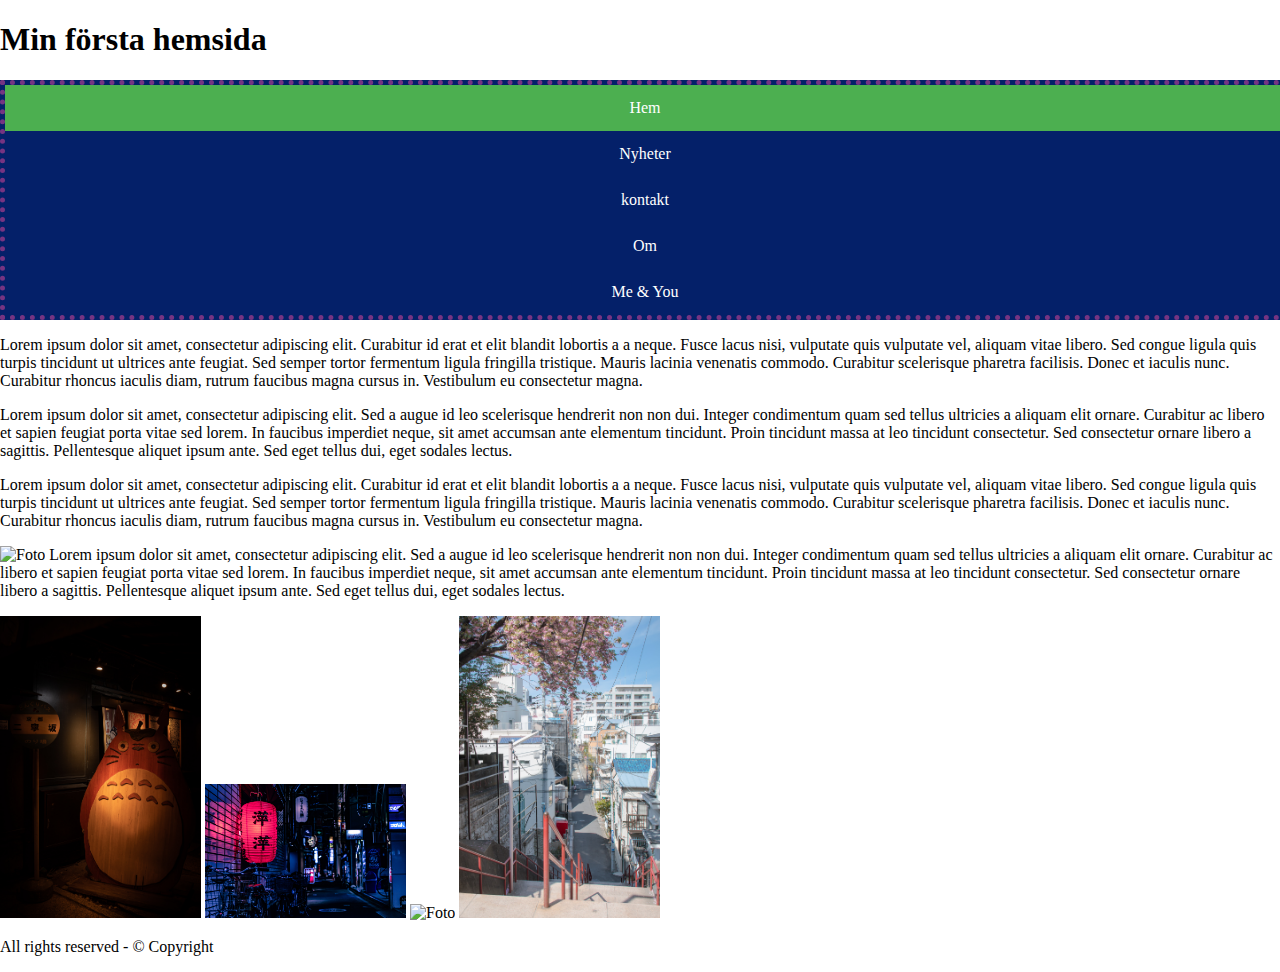
==== github-menyer-main/efter optimering/index.html @ 45517a34 "Add files via upload" ====
<!DOCTYPE html> <html lang="sv"> <head>

    <title>Exempel 1 navigation bar</title>
    
    <meta charset = "utf-8" />
    
    <link href = "css/navigation.css" rel="stylesheet" type="text/css" />
    
    </head>
    
    <body>
    
    <!--wrapper börjar-->
    
    <div class="wrapper">
    
    <header class="header">
    
    <h1>Min första hemsida</h1>
    
    </header>
    
    <header class="mainmenu">
    
    <ul class="sidenav">
    
    <li><a class="active" href="index.html">Hem</a></li>
    
    <li><a href="news.html">Nyheter</a></li>
    
    <li><a href="contacts.html">kontakt</a></li>
    
    <li><a href="about.html">Om</a></li>
    <li><a href="https://www.youtube.com/watch?v=0IS5qkJ19dg">Me & You</a></li>
    
    </ul>
    
    </header>
    
    <div class="wrapper_2col">
    
    <div class="leftcol">
    
    <p>
    
    Lorem ipsum dolor sit amet, consectetur adipiscing elit. Curabitur id erat
    
    et elit blandit lobortis a a neque. Fusce lacus nisi, vulputate quis vulputate
    
    vel, aliquam vitae libero. Sed congue ligula quis turpis tincidunt ut
    
    ultrices ante feugiat. Sed semper tortor fermentum ligula fringilla tristique.
    
    Mauris lacinia venenatis commodo. Curabitur scelerisque pharetra facilisis.
    
    Donec et iaculis nunc. Curabitur rhoncus iaculis diam, rutrum faucibus
    
    magna cursus in. Vestibulum eu consectetur magna.
    
    </p>
    
    <p>
    
    Lorem ipsum dolor sit amet, consectetur adipiscing elit. Sed a augue id
    
    leo scelerisque hendrerit non non dui. Integer condimentum quam sed tellus
    
    ultricies a aliquam elit ornare. Curabitur ac libero et sapien feugiat
    
    porta vitae sed lorem. In faucibus imperdiet neque, sit amet accumsan
    
    ante elementum tincidunt. Proin tincidunt massa at leo tincidunt consectetur.
    
    Sed consectetur ornare libero a sagittis. Pellentesque aliquet ipsum ante.
    
    Sed eget tellus dui, eget sodales lectus.
    
    </p>
    
    </div><!--leftcol slutar-->
    
    <div class="rightcol">
    
    <p>
    
    Lorem ipsum dolor sit amet, consectetur adipiscing elit. Curabitur id erat
    
    et elit blandit lobortis a a neque. Fusce lacus nisi, vulputate quis vulputate
    
    vel, aliquam vitae libero. Sed congue ligula quis turpis tincidunt ut
    
    ultrices ante feugiat. Sed semper tortor fermentum ligula fringilla tristique.
    
    Mauris lacinia venenatis commodo. Curabitur scelerisque pharetra facilisis.
    
    Donec et iaculis nunc. Curabitur rhoncus iaculis diam, rutrum faucibus
    
    magna cursus in. Vestibulum eu consectetur magna.
    
    </p>
    
    <p><img src="img/andreas.jpg" height="300" width="201" alt="Foto" />
    
    Lorem ipsum dolor sit amet, consectetur adipiscing elit. Sed a augue id
    
    leo scelerisque hendrerit non non dui. Integer condimentum quam sed tellus
    
    ultricies a aliquam elit ornare. Curabitur ac libero et sapien feugiat
    
    porta vitae sed lorem. In faucibus imperdiet neque, sit amet accumsan
    
    ante elementum tincidunt. Proin tincidunt massa at leo tincidunt consectetur.
    
    Sed consectetur ornare libero a sagittis. Pellentesque aliquet ipsum ante.
    
    Sed eget tellus dui, eget sodales lectus.
    
    </p>
    <img src="img/samuel-berner-kcvEQb7GXZc-unsplash.jpg"  width="201" alt="Foto" />
    <img src="img/jase-bloor-oCZHIa1D4EU-unsplash.jpg"  width="201" alt="Foto" />
    <img src="img/pat-krupa-Of2rc0KOfVU-unsplash.jpg"  width="201" alt="Foto" />
    <img src="img/vista-wei-OiERUvVrioU-unsplash.jpg"  width="201" alt="Foto" />
    
    <div class="push"></div>
    
    </div><!--rightcol slutar-->
    
    </div><!--wrapper2col slutar-->
    
    <footer class="footer">
    
    <p>All rights reserved - &#169; Copyright</p>
    
    </footer>
    
    </div><!--wrapper slutar-->
    
    </body>
    
    </html>
---- github-menyer-main/efter optimering/css/navigation.css ----
/*ul {
    list-style-type: none;
    margin: 0;
    padding: 0;
    background-color:#042069;
    overflow: auto;
    position: fixed;
     bottom: 0;
 width: 100%;
 border: 5px dotted #763482; 
}
li a {
display: block;
color: white;
padding: 14px 16px;
text-decoration: none;
text-align: center;

}
li a:hover {
    background-color: #967412;
}
li {
float: left; 
}
*/



body {margin: 0;}

ul.sidenav {
  list-style-type: none;
  margin: 0px;
  padding: 0;
  width: 100%;
  background-color: #042069;
  height: 25%;
  overflow: auto;
  border: 5px dotted #763482;
}

ul.sidenav li a {
  display: block;
  color: white;
  padding: 14px 16px;
  text-decoration: none;
  text-align: center;
}
 
ul.sidenav li a.active {
  background-color: #4CAF50;
  color: white;
}

ul.sidenav li a:hover:not(.active) {
  background-color: #555;
  color: white;
}

div.content {
  margin-left: 25%;
  padding: 1px 16px;
  height: 1000px;
}

@media screen and (max-width: 900px) {
  ul.sidenav {
    width: 100%;
    height: auto;
    position: relative;
    color: orange;
    background-color: lightpink;
  }
  
  ul.sidenav li a {
    float: left;
    padding: 15px;
  }
  
  div.content {margin-left: 0;}
}

@media screen and (max-width: 400px) {
  ul.sidenav li a {
    text-align: center;
    float: none;
    color: red;
    background-color: lightsteelblue;
  }
}
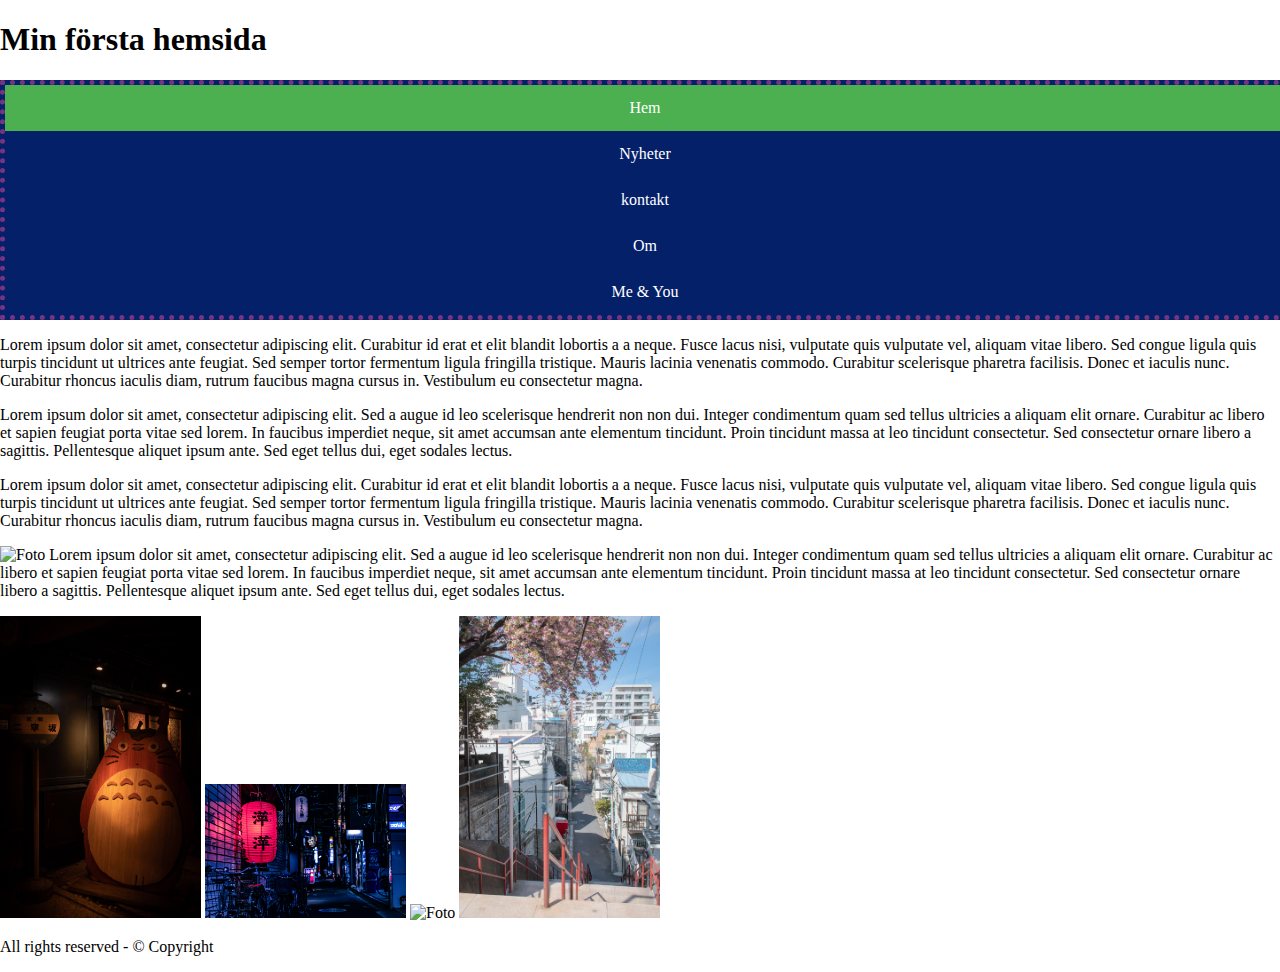
==== commit bc0b4428: "Add files via upload" ====
--- a/github-menyer-main/efter optimering/index.html
+++ b/github-menyer-main/efter optimering/index.html
@@ -2,7 +2,7 @@
 
     <title>Exempel 1 navigation bar</title>
     
-    <meta charset = "utf-8" />
+    <meta name="viewport" charset = "utf-8" />
     
     <link href = "css/navigation.css" rel="stylesheet" type="text/css" />
     
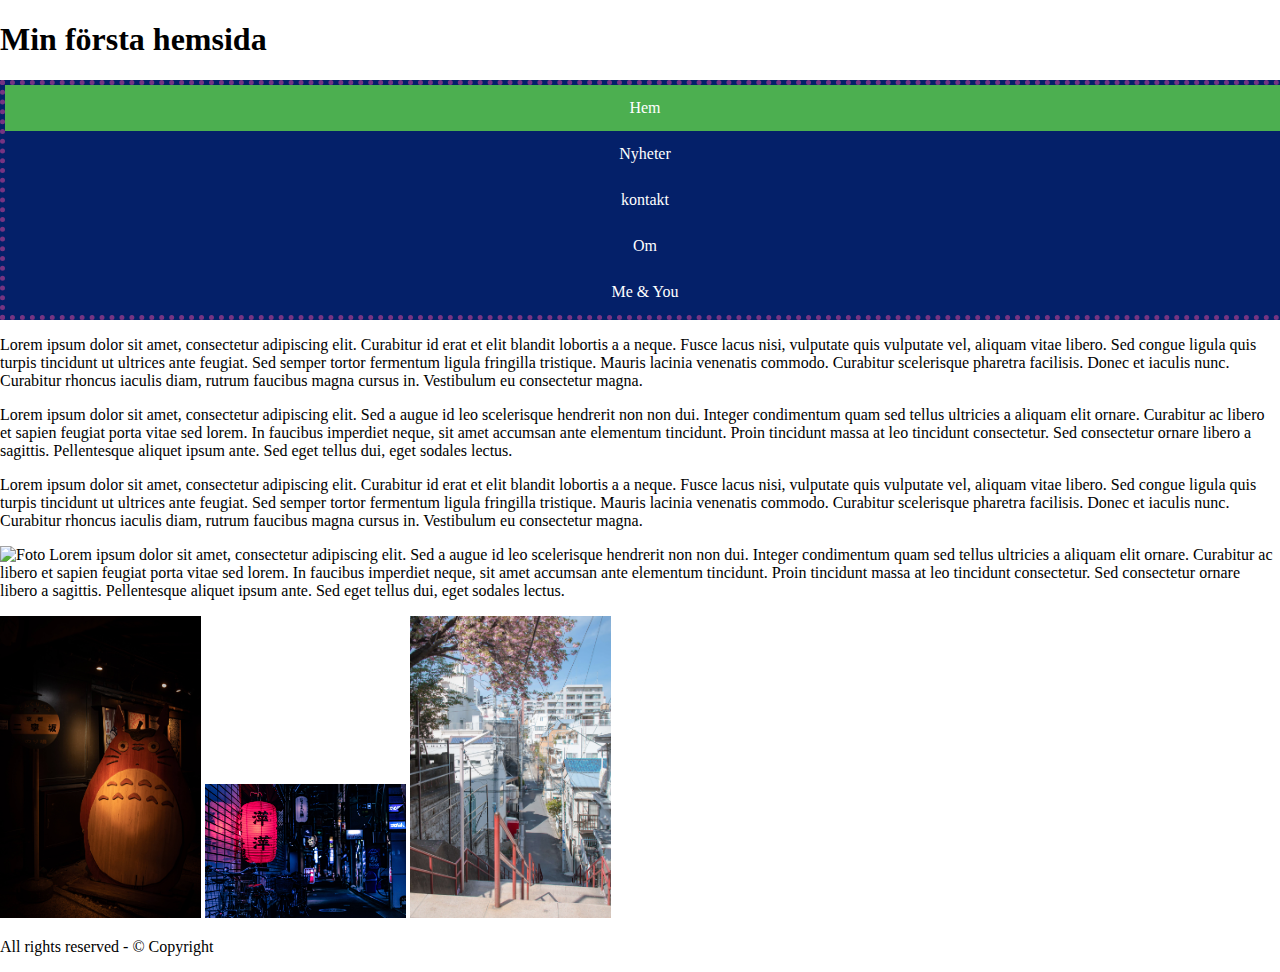
==== commit 836e33a1: "Add files via upload" ====
--- a/github-menyer-main/efter optimering/index.html
+++ b/github-menyer-main/efter optimering/index.html
@@ -2,7 +2,7 @@
 
     <title>Exempel 1 navigation bar</title>
     
-    <meta name="viewport" charset = "utf-8" />
+    <meta name="viewport" content="width=device-width, initial-scale=1" charset = "utf-8" />
     
     <link href = "css/navigation.css" rel="stylesheet" type="text/css" />
     
@@ -118,7 +118,6 @@
     </p>
     <img src="img/samuel-berner-kcvEQb7GXZc-unsplash.jpg"  width="201" alt="Foto" />
     <img src="img/jase-bloor-oCZHIa1D4EU-unsplash.jpg"  width="201" alt="Foto" />
-    <img src="img/pat-krupa-Of2rc0KOfVU-unsplash.jpg"  width="201" alt="Foto" />
     <img src="img/vista-wei-OiERUvVrioU-unsplash.jpg"  width="201" alt="Foto" />
     
     <div class="push"></div>
